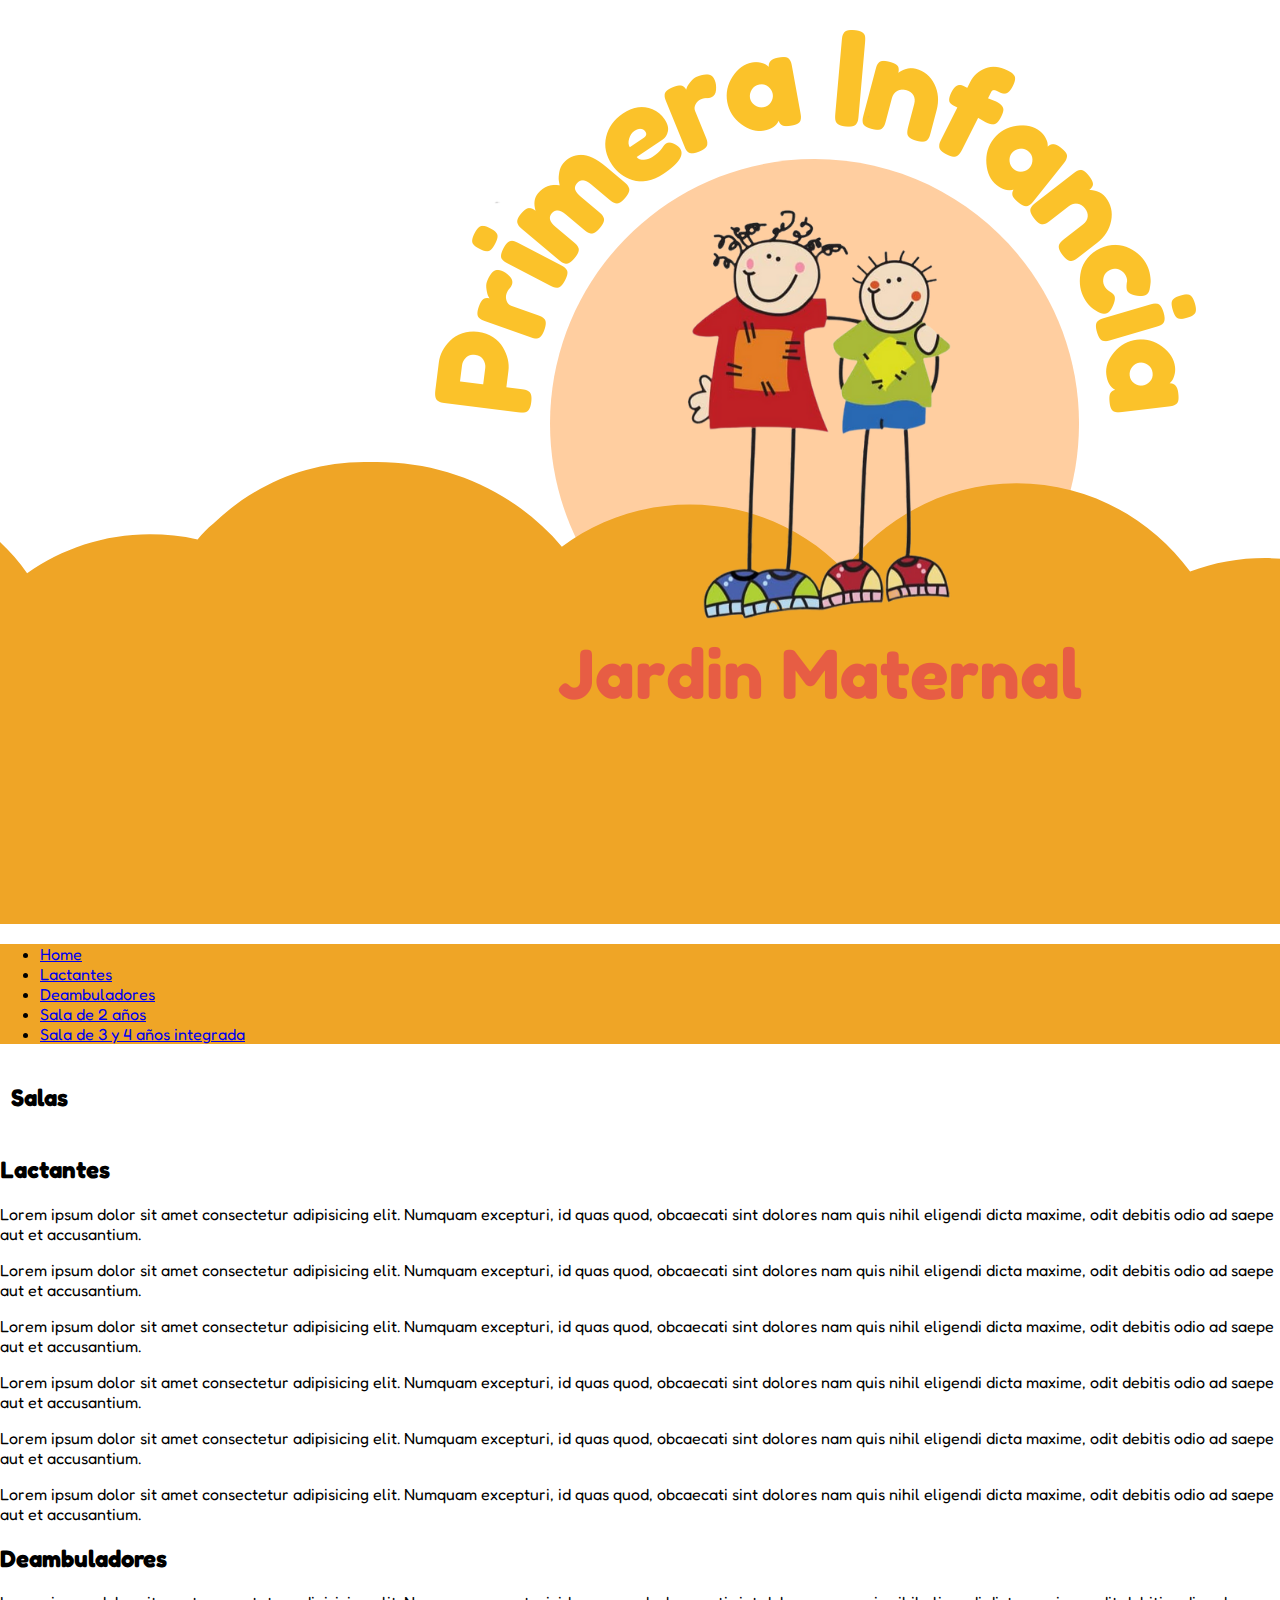
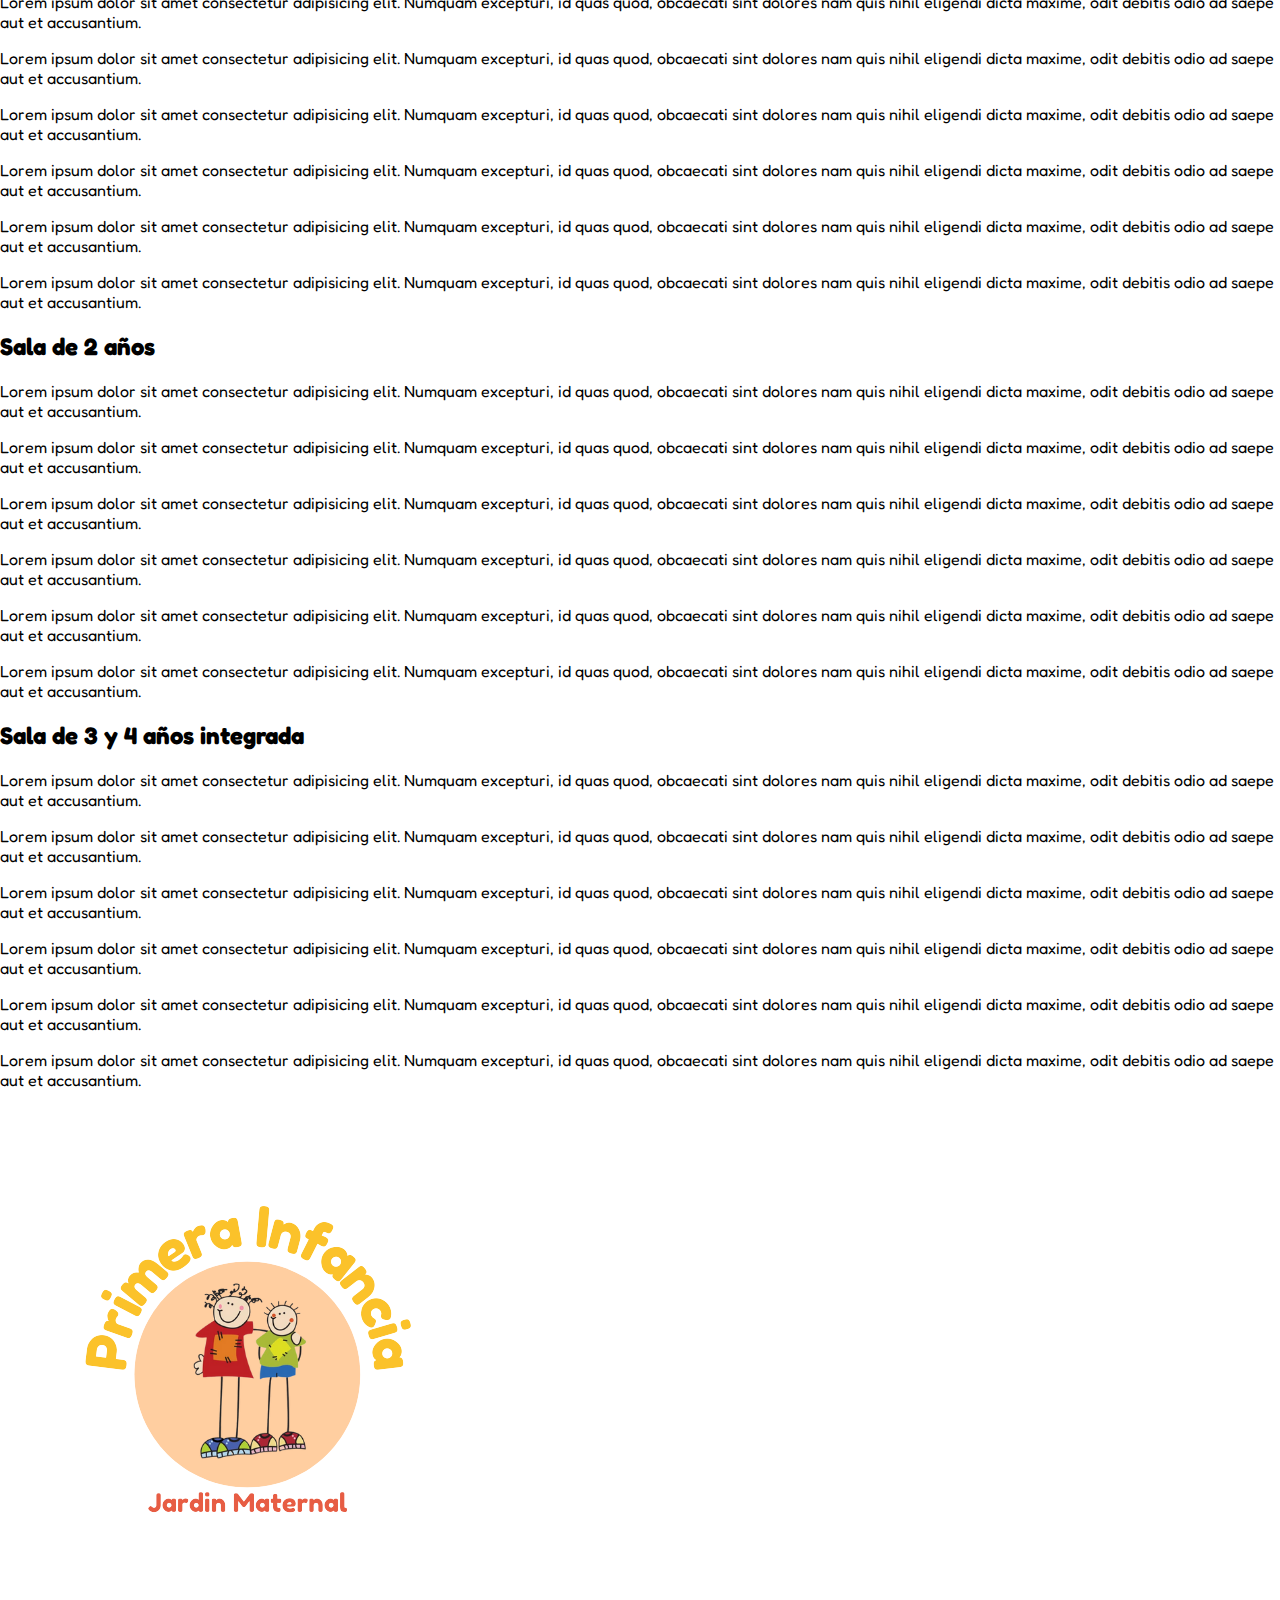
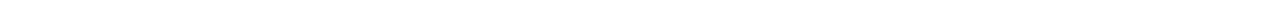
==== Salas.html @ 3be1e27c "se agrega un proyecto" ====
<!DOCTYPE html>
<html lang="es">
    <head>

    <meta charset="UTF-8">
    <meta http-equiv="X-UA-Compatible" content="IE=edge">
    <meta name="viewport" content="width=>, initial-scale=1.0">

    <title>Salas</title>

    <link rel="stylesheet" href="jardin.css">
    <style>
      		/*
		selectora { bloque de codigo
			propiedad: valor;
		 }
		 */  

         p.dotted {border-style: dotted;}   
    </style>
        <div class="cardPortada">
            <!--Bloque-->
            <img src="../Media/portadaJardin.png" alt="portada"></img>
         </div>

</head>


<body>
     
    <!--inicio encabezado-->
    <header class="navbackground">
        <!--h3 id="logoAmarillosinfondo">LOGO </h3>-->
        
        <!-- fin logo -->
        <!-- inicio nav-->
        <nav>
            <!-- <ul class="estiloLista"-->
			   
    <main>
           <ul>
              <li><a href="./index.html">Home</a></li>
              <li><a href="#lactantes">Lactantes</a></li>
              <li><a href="#deambuladores">Deambuladores</a></li>
              <li><a href="#sala_de_2_años">Sala de 2 años</a></li>
              <li><a href="#sala3y4años">Sala de 3 y 4 años integrada</a></li>
            </ul>
        </nav>
        <!-- fin nav--> 
    </header>
        <!-- fin encabezado -->
	     <!-- inicio salas--> 

         <section>
             <table class="tabla">
                <tr>
                    <td>&nbsp;</td>
                    <td><h2 class="tabla__encabezado">Salas</h2></td>
                    <td>&nbsp;</td>
                </tr>
             </table>
         </section>
        
          <div class="contenedora">

          
        <div id="lactantes">
            <h2>Lactantes</h2>

            <p class="parrafos">
            <p>Lorem ipsum dolor sit amet consectetur adipisicing elit. Numquam excepturi, id quas quod, obcaecati sint dolores nam quis nihil eligendi dicta maxime, odit debitis odio ad saepe aut et accusantium.</p>
            <p>Lorem ipsum dolor sit amet consectetur adipisicing elit. Numquam excepturi, id quas quod, obcaecati sint dolores nam quis nihil eligendi dicta maxime, odit debitis odio ad saepe aut et accusantium.</p>
            <p>Lorem ipsum dolor sit amet consectetur adipisicing elit. Numquam excepturi, id quas quod, obcaecati sint dolores nam quis nihil eligendi dicta maxime, odit debitis odio ad saepe aut et accusantium.</p>
            <p>Lorem ipsum dolor sit amet consectetur adipisicing elit. Numquam excepturi, id quas quod, obcaecati sint dolores nam quis nihil eligendi dicta maxime, odit debitis odio ad saepe aut et accusantium.</p>
            <p>Lorem ipsum dolor sit amet consectetur adipisicing elit. Numquam excepturi, id quas quod, obcaecati sint dolores nam quis nihil eligendi dicta maxime, odit debitis odio ad saepe aut et accusantium.</p>
            <p>Lorem ipsum dolor sit amet consectetur adipisicing elit. Numquam excepturi, id quas quod, obcaecati sint dolores nam quis nihil eligendi dicta maxime, odit debitis odio ad saepe aut et accusantium.</p>
            </p>
        </div>
        <div id="deambuladores">
            <h2>Deambuladores</h2>
            <p class="parrafos">
            <p>Lorem ipsum dolor sit amet consectetur adipisicing elit. Numquam excepturi, id quas quod, obcaecati sint dolores nam quis nihil eligendi dicta maxime, odit debitis odio ad saepe aut et accusantium.</p>
            <p>Lorem ipsum dolor sit amet consectetur adipisicing elit. Numquam excepturi, id quas quod, obcaecati sint dolores nam quis nihil eligendi dicta maxime, odit debitis odio ad saepe aut et accusantium.</p>
            <p>Lorem ipsum dolor sit amet consectetur adipisicing elit. Numquam excepturi, id quas quod, obcaecati sint dolores nam quis nihil eligendi dicta maxime, odit debitis odio ad saepe aut et accusantium.</p>
            <p>Lorem ipsum dolor sit amet consectetur adipisicing elit. Numquam excepturi, id quas quod, obcaecati sint dolores nam quis nihil eligendi dicta maxime, odit debitis odio ad saepe aut et accusantium.</p>
            <p>Lorem ipsum dolor sit amet consectetur adipisicing elit. Numquam excepturi, id quas quod, obcaecati sint dolores nam quis nihil eligendi dicta maxime, odit debitis odio ad saepe aut et accusantium.</p>
            <p>Lorem ipsum dolor sit amet consectetur adipisicing elit. Numquam excepturi, id quas quod, obcaecati sint dolores nam quis nihil eligendi dicta maxime, odit debitis odio ad saepe aut et accusantium.</p>
            </p>
        </div>
        <div id="sala_de_2_años">
            <h2>Sala de 2 años</h2>
            <p class="parrafos">
            <p>Lorem ipsum dolor sit amet consectetur adipisicing elit. Numquam excepturi, id quas quod, obcaecati sint dolores nam quis nihil eligendi dicta maxime, odit debitis odio ad saepe aut et accusantium.</p>
            <p>Lorem ipsum dolor sit amet consectetur adipisicing elit. Numquam excepturi, id quas quod, obcaecati sint dolores nam quis nihil eligendi dicta maxime, odit debitis odio ad saepe aut et accusantium.</p>
            <p>Lorem ipsum dolor sit amet consectetur adipisicing elit. Numquam excepturi, id quas quod, obcaecati sint dolores nam quis nihil eligendi dicta maxime, odit debitis odio ad saepe aut et accusantium.</p>
            <p>Lorem ipsum dolor sit amet consectetur adipisicing elit. Numquam excepturi, id quas quod, obcaecati sint dolores nam quis nihil eligendi dicta maxime, odit debitis odio ad saepe aut et accusantium.</p>
            <p>Lorem ipsum dolor sit amet consectetur adipisicing elit. Numquam excepturi, id quas quod, obcaecati sint dolores nam quis nihil eligendi dicta maxime, odit debitis odio ad saepe aut et accusantium.</p>
            <p>Lorem ipsum dolor sit amet consectetur adipisicing elit. Numquam excepturi, id quas quod, obcaecati sint dolores nam quis nihil eligendi dicta maxime, odit debitis odio ad saepe aut et accusantium.</p>
            </p>
        </div>
        <div id="sala3y4años">
            <h2>Sala de 3 y 4 años integrada</h2>
            <p class="parrafos">
            <p>Lorem ipsum dolor sit amet consectetur adipisicing elit. Numquam excepturi, id quas quod, obcaecati sint dolores nam quis nihil eligendi dicta maxime, odit debitis odio ad saepe aut et accusantium.</p>
            <p>Lorem ipsum dolor sit amet consectetur adipisicing elit. Numquam excepturi, id quas quod, obcaecati sint dolores nam quis nihil eligendi dicta maxime, odit debitis odio ad saepe aut et accusantium.</p>
            <p>Lorem ipsum dolor sit amet consectetur adipisicing elit. Numquam excepturi, id quas quod, obcaecati sint dolores nam quis nihil eligendi dicta maxime, odit debitis odio ad saepe aut et accusantium.</p>
            <p>Lorem ipsum dolor sit amet consectetur adipisicing elit. Numquam excepturi, id quas quod, obcaecati sint dolores nam quis nihil eligendi dicta maxime, odit debitis odio ad saepe aut et accusantium.</p>
            <p>Lorem ipsum dolor sit amet consectetur adipisicing elit. Numquam excepturi, id quas quod, obcaecati sint dolores nam quis nihil eligendi dicta maxime, odit debitis odio ad saepe aut et accusantium.</p>
            <p>Lorem ipsum dolor sit amet consectetur adipisicing elit. Numquam excepturi, id quas quod, obcaecati sint dolores nam quis nihil eligendi dicta maxime, odit debitis odio ad saepe aut et accusantium.</p>
            </p>
        </div>
    </div>
</main>
</body>
<footer>
    <a href="../Media/logoAmarillosinfondo.png"></a>
    <img src="../Media/logoAmarillosinfondo.png" alt="logoAmarillosinfondo">
</footer>
</html>
---- jardin.css ----
@font-face {
            font-family: 'Fredoka';
            src: url('../Fredoka-VariableFont_wdth\,wght.ttf');
            overflow-x: hidden;
        }

head{
    width: 100%;
}        
.portada img {
    width:100% ;
}
body {
    margin: 0;
    font-family: fredoka;
}

header {
    width: 100%;
    background: #efa526;
}

#btn-menu {
    display:none
}

header label{
    display: none;
    width: 30px;
    height: 30px;
    padding: 10px;
    border right: 1px #e75d44;
}    

header label :hover {
    cursor: pointer;
    background: rgba(154,139,111);
}


.menu ul {
  margin: 0;
  list-style: none;
  padding: 0;
  display: flex;  
}

.menu li {
    text-align: center;
    flex: grow 1;
}

.menu li :hover {
    background: rgba(154,139,111);

}

.menu li a {
    display: block;
    padding: 15px 20px;
    color: #fff
    text-decoration: none;
}



@media (max-width: 768px) {
    header label {
        display: block;
    }
    .menu {
        position:absolute;
        background: #efa526;
        width: 70%;
        margin-left: -70%;
        transition:all 0.5s ;
    }
    .menu ul {
        flex-direction: column;
        border-top: 1px #efa526;
    }
    .btn-menu:checked ~ .menu {
        margin: 0;

    }
}

h1, h2 ,p ,dl, dd {
            font-family:fredoka;
}
#lactantes {
    color: black;
    text-align: left;
    font-family:fredoka;
}
#deambuladores {
    color: black;
    text-align: left;
    font-family:fredoka;
}
#sala_de_2_años {
    color: black;
    text-align: left;
    font-family:fredoka;
}
#sala3y4años {
    color: black;
    text-align: left;
    font-family:fredoka;
}

.piedePagina img {
    width: 30%;
}
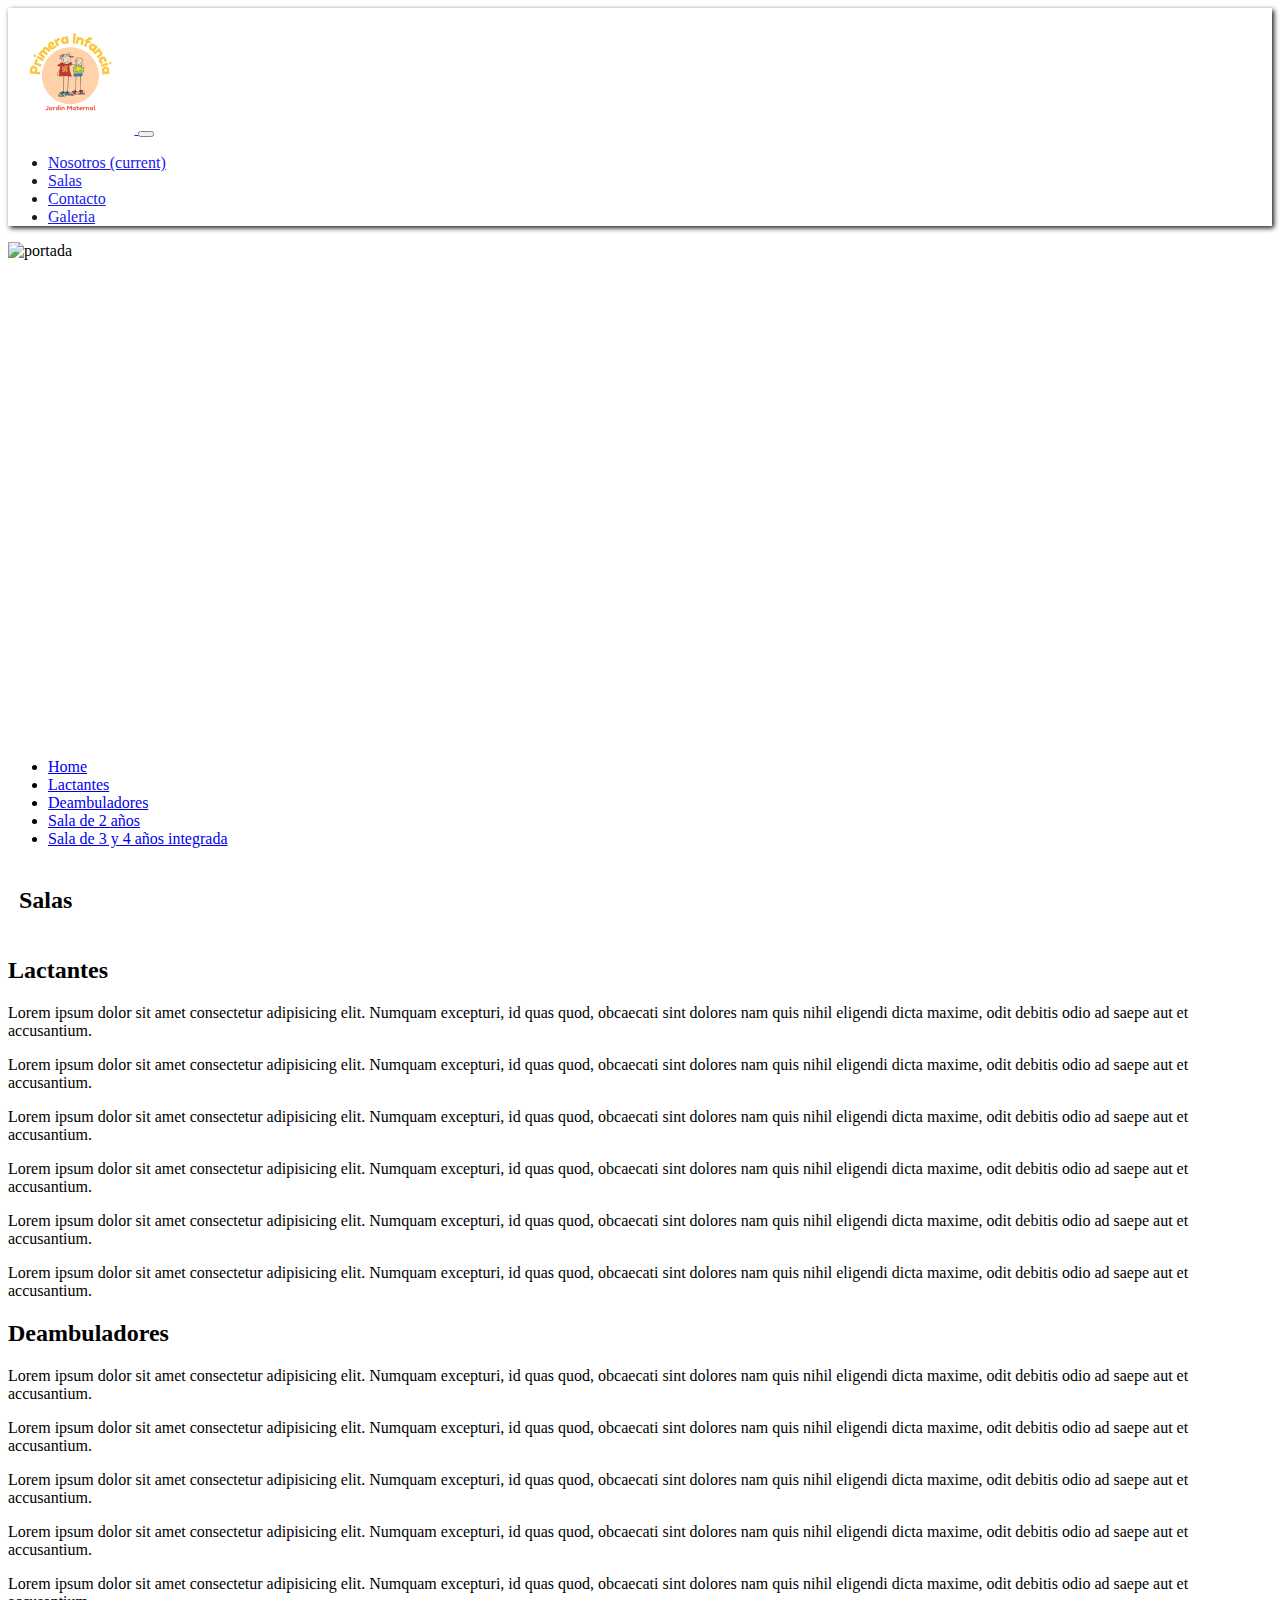
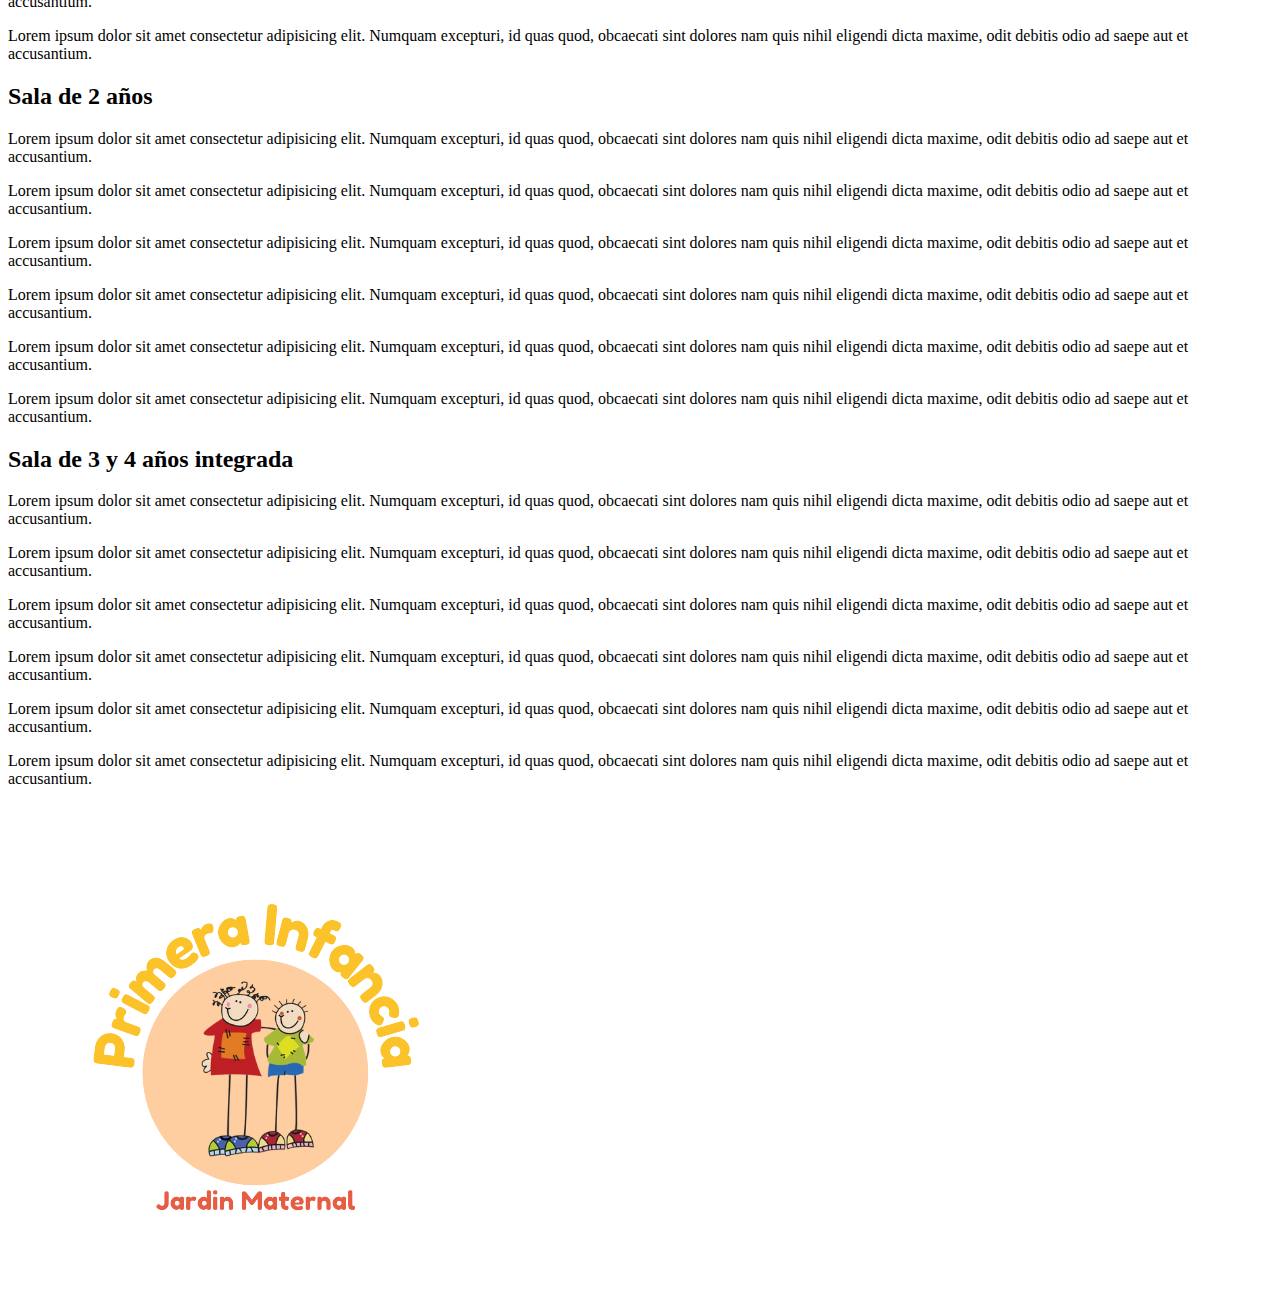
==== commit c9fa3919: "Add files via upload" ====
--- a/Salas.html
+++ b/Salas.html
@@ -1,119 +1,130 @@
-<!DOCTYPE html>
-<html lang="es">
-    <head>
-
-    <meta charset="UTF-8">
-    <meta http-equiv="X-UA-Compatible" content="IE=edge">
-    <meta name="viewport" content="width=>, initial-scale=1.0">
-
-    <title>Salas</title>
-
-    <link rel="stylesheet" href="jardin.css">
-    <style>
-      		/*
-		selectora { bloque de codigo
-			propiedad: valor;
-		 }
-		 */  
-
-         p.dotted {border-style: dotted;}   
-    </style>
-        <div class="cardPortada">
-            <!--Bloque-->
-            <img src="../Media/portadaJardin.png" alt="portada"></img>
-         </div>
-
-</head>
-
-
-<body>
-     
-    <!--inicio encabezado-->
-    <header class="navbackground">
-        <!--h3 id="logoAmarillosinfondo">LOGO </h3>-->
-        
-        <!-- fin logo -->
-        <!-- inicio nav-->
-        <nav>
-            <!-- <ul class="estiloLista"-->
-			   
-    <main>
-           <ul>
-              <li><a href="./index.html">Home</a></li>
-              <li><a href="#lactantes">Lactantes</a></li>
-              <li><a href="#deambuladores">Deambuladores</a></li>
-              <li><a href="#sala_de_2_años">Sala de 2 años</a></li>
-              <li><a href="#sala3y4años">Sala de 3 y 4 años integrada</a></li>
-            </ul>
-        </nav>
-        <!-- fin nav--> 
-    </header>
-        <!-- fin encabezado -->
-	     <!-- inicio salas--> 
-
-         <section>
-             <table class="tabla">
-                <tr>
-                    <td>&nbsp;</td>
-                    <td><h2 class="tabla__encabezado">Salas</h2></td>
-                    <td>&nbsp;</td>
-                </tr>
-             </table>
-         </section>
-        
-          <div class="contenedora">
-
-          
-        <div id="lactantes">
-            <h2>Lactantes</h2>
-
-            <p class="parrafos">
-            <p>Lorem ipsum dolor sit amet consectetur adipisicing elit. Numquam excepturi, id quas quod, obcaecati sint dolores nam quis nihil eligendi dicta maxime, odit debitis odio ad saepe aut et accusantium.</p>
-            <p>Lorem ipsum dolor sit amet consectetur adipisicing elit. Numquam excepturi, id quas quod, obcaecati sint dolores nam quis nihil eligendi dicta maxime, odit debitis odio ad saepe aut et accusantium.</p>
-            <p>Lorem ipsum dolor sit amet consectetur adipisicing elit. Numquam excepturi, id quas quod, obcaecati sint dolores nam quis nihil eligendi dicta maxime, odit debitis odio ad saepe aut et accusantium.</p>
-            <p>Lorem ipsum dolor sit amet consectetur adipisicing elit. Numquam excepturi, id quas quod, obcaecati sint dolores nam quis nihil eligendi dicta maxime, odit debitis odio ad saepe aut et accusantium.</p>
-            <p>Lorem ipsum dolor sit amet consectetur adipisicing elit. Numquam excepturi, id quas quod, obcaecati sint dolores nam quis nihil eligendi dicta maxime, odit debitis odio ad saepe aut et accusantium.</p>
-            <p>Lorem ipsum dolor sit amet consectetur adipisicing elit. Numquam excepturi, id quas quod, obcaecati sint dolores nam quis nihil eligendi dicta maxime, odit debitis odio ad saepe aut et accusantium.</p>
-            </p>
-        </div>
-        <div id="deambuladores">
-            <h2>Deambuladores</h2>
-            <p class="parrafos">
-            <p>Lorem ipsum dolor sit amet consectetur adipisicing elit. Numquam excepturi, id quas quod, obcaecati sint dolores nam quis nihil eligendi dicta maxime, odit debitis odio ad saepe aut et accusantium.</p>
-            <p>Lorem ipsum dolor sit amet consectetur adipisicing elit. Numquam excepturi, id quas quod, obcaecati sint dolores nam quis nihil eligendi dicta maxime, odit debitis odio ad saepe aut et accusantium.</p>
-            <p>Lorem ipsum dolor sit amet consectetur adipisicing elit. Numquam excepturi, id quas quod, obcaecati sint dolores nam quis nihil eligendi dicta maxime, odit debitis odio ad saepe aut et accusantium.</p>
-            <p>Lorem ipsum dolor sit amet consectetur adipisicing elit. Numquam excepturi, id quas quod, obcaecati sint dolores nam quis nihil eligendi dicta maxime, odit debitis odio ad saepe aut et accusantium.</p>
-            <p>Lorem ipsum dolor sit amet consectetur adipisicing elit. Numquam excepturi, id quas quod, obcaecati sint dolores nam quis nihil eligendi dicta maxime, odit debitis odio ad saepe aut et accusantium.</p>
-            <p>Lorem ipsum dolor sit amet consectetur adipisicing elit. Numquam excepturi, id quas quod, obcaecati sint dolores nam quis nihil eligendi dicta maxime, odit debitis odio ad saepe aut et accusantium.</p>
-            </p>
-        </div>
-        <div id="sala_de_2_años">
-            <h2>Sala de 2 años</h2>
-            <p class="parrafos">
-            <p>Lorem ipsum dolor sit amet consectetur adipisicing elit. Numquam excepturi, id quas quod, obcaecati sint dolores nam quis nihil eligendi dicta maxime, odit debitis odio ad saepe aut et accusantium.</p>
-            <p>Lorem ipsum dolor sit amet consectetur adipisicing elit. Numquam excepturi, id quas quod, obcaecati sint dolores nam quis nihil eligendi dicta maxime, odit debitis odio ad saepe aut et accusantium.</p>
-            <p>Lorem ipsum dolor sit amet consectetur adipisicing elit. Numquam excepturi, id quas quod, obcaecati sint dolores nam quis nihil eligendi dicta maxime, odit debitis odio ad saepe aut et accusantium.</p>
-            <p>Lorem ipsum dolor sit amet consectetur adipisicing elit. Numquam excepturi, id quas quod, obcaecati sint dolores nam quis nihil eligendi dicta maxime, odit debitis odio ad saepe aut et accusantium.</p>
-            <p>Lorem ipsum dolor sit amet consectetur adipisicing elit. Numquam excepturi, id quas quod, obcaecati sint dolores nam quis nihil eligendi dicta maxime, odit debitis odio ad saepe aut et accusantium.</p>
-            <p>Lorem ipsum dolor sit amet consectetur adipisicing elit. Numquam excepturi, id quas quod, obcaecati sint dolores nam quis nihil eligendi dicta maxime, odit debitis odio ad saepe aut et accusantium.</p>
-            </p>
-        </div>
-        <div id="sala3y4años">
-            <h2>Sala de 3 y 4 años integrada</h2>
-            <p class="parrafos">
-            <p>Lorem ipsum dolor sit amet consectetur adipisicing elit. Numquam excepturi, id quas quod, obcaecati sint dolores nam quis nihil eligendi dicta maxime, odit debitis odio ad saepe aut et accusantium.</p>
-            <p>Lorem ipsum dolor sit amet consectetur adipisicing elit. Numquam excepturi, id quas quod, obcaecati sint dolores nam quis nihil eligendi dicta maxime, odit debitis odio ad saepe aut et accusantium.</p>
-            <p>Lorem ipsum dolor sit amet consectetur adipisicing elit. Numquam excepturi, id quas quod, obcaecati sint dolores nam quis nihil eligendi dicta maxime, odit debitis odio ad saepe aut et accusantium.</p>
-            <p>Lorem ipsum dolor sit amet consectetur adipisicing elit. Numquam excepturi, id quas quod, obcaecati sint dolores nam quis nihil eligendi dicta maxime, odit debitis odio ad saepe aut et accusantium.</p>
-            <p>Lorem ipsum dolor sit amet consectetur adipisicing elit. Numquam excepturi, id quas quod, obcaecati sint dolores nam quis nihil eligendi dicta maxime, odit debitis odio ad saepe aut et accusantium.</p>
-            <p>Lorem ipsum dolor sit amet consectetur adipisicing elit. Numquam excepturi, id quas quod, obcaecati sint dolores nam quis nihil eligendi dicta maxime, odit debitis odio ad saepe aut et accusantium.</p>
-            </p>
-        </div>
-    </div>
-</main>
-</body>
-<footer>
-    <a href="../Media/logoAmarillosinfondo.png"></a>
-    <img src="../Media/logoAmarillosinfondo.png" alt="logoAmarillosinfondo">
-</footer>
+<!DOCTYPE html>
+<html lang="es">
+<head>
+    <meta charset="UTF-8">
+    <meta http-equiv="X-UA-Compatible" content="IE=edge">
+    <meta name="viewport" content="width=device-width, initial-scale=1.0">
+        <title>Home</title>
+
+       <!--BOOTSRAP CSS-->
+       <link rel="stylesheet" href="https://cdn.jsdelivr.net/npm/bootstrap@4.6.1/dist/css/bootstrap.min.css" integrity="sha384-zCbKRCUGaJDkqS1kPbPd7TveP5iyJE0EjAuZQTgFLD2ylzuqKfdKlfG/eSrtxUkn" crossorigin="anonymous">
+      <link rel="stylesheet" href="jardin.css">
+</head>
+
+<body>  
+  <!--NAVIGATION-->
+    <nav class="navbar navbar-expand-lg navbar-light bg-light">
+      <div class="container">
+        <a class="navbar-brand" href="/index.html">
+          <img src="Media/logoAmarillosinfondo.png" alt="logoAmarillosinfondo" style="width: 10%;">
+        </a>
+        <button class="navbar-toggler" type="button" data-toggle="collapse" data-target="#navbarNav" aria-controls="navbarNav" aria-expanded="false" aria-label="Toggle navigation">
+        </button>
+        <div class="collapse navbar-collapse" id="navbarNav">
+          <ul class="navbar-nav ml-lg-auto">
+            <li class="nav-item active">
+              <a class="nav-link" href="Nuestra Historia.html"> Nosotros <span class="sr-only">(current)</span></a>
+            </li>
+            <li class="nav-item">
+              <a class="nav-link" href="Salas.html">Salas</a>
+            </li>
+            <li class="nav-item">
+              <a class="nav-link" href="Contacto.html">Contacto</a>
+            </li>
+            <li class="nav-item">
+              <a class="nav-link" href="Galeria.html"> Galeria</a>
+            </li>
+          </ul>
+      </div>
+      </div>
+    </nav>
+    <!--HEADER-->
+    <header class="main-header">
+      <div class="background-overlay text-white py-5">
+        <div class="container">
+          <div class="row">
+            <div class="col-md-6">
+              <img src="media/logoConcirculo.png" alt="portada" class="img-fluid">
+            </div>
+          </div>
+        </div>
+      </div>
+ </header>
+    <main>
+           <ul>
+              <li><a href="./index.html">Home</a></li>
+              <li><a href="#lactantes">Lactantes</a></li>
+              <li><a href="#deambuladores">Deambuladores</a></li>
+              <li><a href="#sala_de_2_años">Sala de 2 años</a></li>
+              <li><a href="#sala3y4años">Sala de 3 y 4 años integrada</a></li>
+            </ul>
+        </nav>
+<section>
+             <table class="tabla">
+                <tr>
+                    <td>&nbsp;</td>
+                    <td><h2 class="tabla__encabezado">Salas</h2></td>
+                    <td>&nbsp;</td>
+                </tr>
+             </table>
+</section>
+        
+          <div class="contenedora">
+
+          
+        <div id="lactantes">
+            <h2>Lactantes</h2>
+
+            <p class="parrafos">
+            <p>Lorem ipsum dolor sit amet consectetur adipisicing elit. Numquam excepturi, id quas quod, obcaecati sint dolores nam quis nihil eligendi dicta maxime, odit debitis odio ad saepe aut et accusantium.</p>
+            <p>Lorem ipsum dolor sit amet consectetur adipisicing elit. Numquam excepturi, id quas quod, obcaecati sint dolores nam quis nihil eligendi dicta maxime, odit debitis odio ad saepe aut et accusantium.</p>
+            <p>Lorem ipsum dolor sit amet consectetur adipisicing elit. Numquam excepturi, id quas quod, obcaecati sint dolores nam quis nihil eligendi dicta maxime, odit debitis odio ad saepe aut et accusantium.</p>
+            <p>Lorem ipsum dolor sit amet consectetur adipisicing elit. Numquam excepturi, id quas quod, obcaecati sint dolores nam quis nihil eligendi dicta maxime, odit debitis odio ad saepe aut et accusantium.</p>
+            <p>Lorem ipsum dolor sit amet consectetur adipisicing elit. Numquam excepturi, id quas quod, obcaecati sint dolores nam quis nihil eligendi dicta maxime, odit debitis odio ad saepe aut et accusantium.</p>
+            <p>Lorem ipsum dolor sit amet consectetur adipisicing elit. Numquam excepturi, id quas quod, obcaecati sint dolores nam quis nihil eligendi dicta maxime, odit debitis odio ad saepe aut et accusantium.</p>
+            </p>
+        </div>
+        <div id="deambuladores">
+            <h2>Deambuladores</h2>
+            <p class="parrafos">
+            <p>Lorem ipsum dolor sit amet consectetur adipisicing elit. Numquam excepturi, id quas quod, obcaecati sint dolores nam quis nihil eligendi dicta maxime, odit debitis odio ad saepe aut et accusantium.</p>
+            <p>Lorem ipsum dolor sit amet consectetur adipisicing elit. Numquam excepturi, id quas quod, obcaecati sint dolores nam quis nihil eligendi dicta maxime, odit debitis odio ad saepe aut et accusantium.</p>
+            <p>Lorem ipsum dolor sit amet consectetur adipisicing elit. Numquam excepturi, id quas quod, obcaecati sint dolores nam quis nihil eligendi dicta maxime, odit debitis odio ad saepe aut et accusantium.</p>
+            <p>Lorem ipsum dolor sit amet consectetur adipisicing elit. Numquam excepturi, id quas quod, obcaecati sint dolores nam quis nihil eligendi dicta maxime, odit debitis odio ad saepe aut et accusantium.</p>
+            <p>Lorem ipsum dolor sit amet consectetur adipisicing elit. Numquam excepturi, id quas quod, obcaecati sint dolores nam quis nihil eligendi dicta maxime, odit debitis odio ad saepe aut et accusantium.</p>
+            <p>Lorem ipsum dolor sit amet consectetur adipisicing elit. Numquam excepturi, id quas quod, obcaecati sint dolores nam quis nihil eligendi dicta maxime, odit debitis odio ad saepe aut et accusantium.</p>
+            </p>
+        </div>
+        <div id="sala_de_2_años">
+            <h2>Sala de 2 años</h2>
+            <p class="parrafos">
+            <p>Lorem ipsum dolor sit amet consectetur adipisicing elit. Numquam excepturi, id quas quod, obcaecati sint dolores nam quis nihil eligendi dicta maxime, odit debitis odio ad saepe aut et accusantium.</p>
+            <p>Lorem ipsum dolor sit amet consectetur adipisicing elit. Numquam excepturi, id quas quod, obcaecati sint dolores nam quis nihil eligendi dicta maxime, odit debitis odio ad saepe aut et accusantium.</p>
+            <p>Lorem ipsum dolor sit amet consectetur adipisicing elit. Numquam excepturi, id quas quod, obcaecati sint dolores nam quis nihil eligendi dicta maxime, odit debitis odio ad saepe aut et accusantium.</p>
+            <p>Lorem ipsum dolor sit amet consectetur adipisicing elit. Numquam excepturi, id quas quod, obcaecati sint dolores nam quis nihil eligendi dicta maxime, odit debitis odio ad saepe aut et accusantium.</p>
+            <p>Lorem ipsum dolor sit amet consectetur adipisicing elit. Numquam excepturi, id quas quod, obcaecati sint dolores nam quis nihil eligendi dicta maxime, odit debitis odio ad saepe aut et accusantium.</p>
+            <p>Lorem ipsum dolor sit amet consectetur adipisicing elit. Numquam excepturi, id quas quod, obcaecati sint dolores nam quis nihil eligendi dicta maxime, odit debitis odio ad saepe aut et accusantium.</p>
+            </p>
+        </div>
+        <div id="sala3y4años">
+            <h2>Sala de 3 y 4 años integrada</h2>
+            <p class="parrafos">
+            <p>Lorem ipsum dolor sit amet consectetur adipisicing elit. Numquam excepturi, id quas quod, obcaecati sint dolores nam quis nihil eligendi dicta maxime, odit debitis odio ad saepe aut et accusantium.</p>
+            <p>Lorem ipsum dolor sit amet consectetur adipisicing elit. Numquam excepturi, id quas quod, obcaecati sint dolores nam quis nihil eligendi dicta maxime, odit debitis odio ad saepe aut et accusantium.</p>
+            <p>Lorem ipsum dolor sit amet consectetur adipisicing elit. Numquam excepturi, id quas quod, obcaecati sint dolores nam quis nihil eligendi dicta maxime, odit debitis odio ad saepe aut et accusantium.</p>
+            <p>Lorem ipsum dolor sit amet consectetur adipisicing elit. Numquam excepturi, id quas quod, obcaecati sint dolores nam quis nihil eligendi dicta maxime, odit debitis odio ad saepe aut et accusantium.</p>
+            <p>Lorem ipsum dolor sit amet consectetur adipisicing elit. Numquam excepturi, id quas quod, obcaecati sint dolores nam quis nihil eligendi dicta maxime, odit debitis odio ad saepe aut et accusantium.</p>
+            <p>Lorem ipsum dolor sit amet consectetur adipisicing elit. Numquam excepturi, id quas quod, obcaecati sint dolores nam quis nihil eligendi dicta maxime, odit debitis odio ad saepe aut et accusantium.</p>
+            </p>
+        </div>
+    </div>
+</main>
+        <!-- BOOTSTRAP JAVASCRIPT-->
+        <script src="https://cdn.jsdelivr.net/npm/jquery@3.5.1/dist/jquery.slim.min.js" integrity="sha384-DfXdz2htPH0lsSSs5nCTpuj/zy4C+OGpamoFVy38MVBnE+IbbVYUew+OrCXaRkfj" crossorigin="anonymous"></script>
+<script src="https://cdn.jsdelivr.net/npm/bootstrap@4.6.1/dist/js/bootstrap.bundle.min.js" integrity="sha384-fQybjgWLrvvRgtW6bFlB7jaZrFsaBXjsOMm/tB9LTS58ONXgqbR9W8oWht/amnpF" crossorigin="anonymous"></script>
+</body>
+<footer>
+    <a href="../Media/logoAmarillosinfondo.png"></a>
+    <img src="../Media/logoAmarillosinfondo.png" alt="logoAmarillosinfondo">
+</footer>
 </html>--- a/jardin.css
+++ b/jardin.css
@@ -1,114 +1,18 @@
-@font-face {
-            font-family: 'Fredoka';
-            src: url('../Fredoka-VariableFont_wdth\,wght.ttf');
-            overflow-x: hidden;
-        }
-
-head{
-    width: 100%;
-}        
-.portada img {
-    width:100% ;
-}
-body {
-    margin: 0;
-    font-family: fredoka;
-}
-
-header {
-    width: 100%;
-    background: #efa526;
-}
-
-#btn-menu {
-    display:none
-}
-
-header label{
-    display: none;
-    width: 30px;
-    height: 30px;
-    padding: 10px;
-    border right: 1px #e75d44;
-}    
-
-header label :hover {
-    cursor: pointer;
-    background: rgba(154,139,111);
-}
-
-
-.menu ul {
-  margin: 0;
-  list-style: none;
-  padding: 0;
-  display: flex;  
-}
-
-.menu li {
-    text-align: center;
-    flex: grow 1;
-}
-
-.menu li :hover {
-    background: rgba(154,139,111);
-
-}
-
-.menu li a {
-    display: block;
-    padding: 15px 20px;
-    color: #fff
-    text-decoration: none;
-}
-
-
-
-@media (max-width: 768px) {
-    header label {
-        display: block;
-    }
-    .menu {
-        position:absolute;
-        background: #efa526;
-        width: 70%;
-        margin-left: -70%;
-        transition:all 0.5s ;
-    }
-    .menu ul {
-        flex-direction: column;
-        border-top: 1px #efa526;
-    }
-    .btn-menu:checked ~ .menu {
-        margin: 0;
-
-    }
-}
-
-h1, h2 ,p ,dl, dd {
-            font-family:fredoka;
-}
-#lactantes {
-    color: black;
-    text-align: left;
-    font-family:fredoka;
-}
-#deambuladores {
-    color: black;
-    text-align: left;
-    font-family:fredoka;
-}
-#sala_de_2_años {
-    color: black;
-    text-align: left;
-    font-family:fredoka;
-}
-#sala3y4años {
-    color: black;
-    text-align: left;
-    font-family:fredoka;
-}
-
-.piedePagina img {
-    width: 30%;
-}+@font-face {
+            font-family: 'Fredoka';
+            src: url('../Fredoka-VariableFont_wdth\,wght.ttf');
+            overflow-x: hidden;
+        }
+.navbar {
+    box-shadow: 2px 2px 5px #000;
+    opacity: .9;
+}
+.navbar .navbar-item .nav-link {
+    color:#000
+}
+
+.main-header {
+    background: url(media/nube-b.png);
+    background-size: cover;
+    min-height: 500px;
+}
